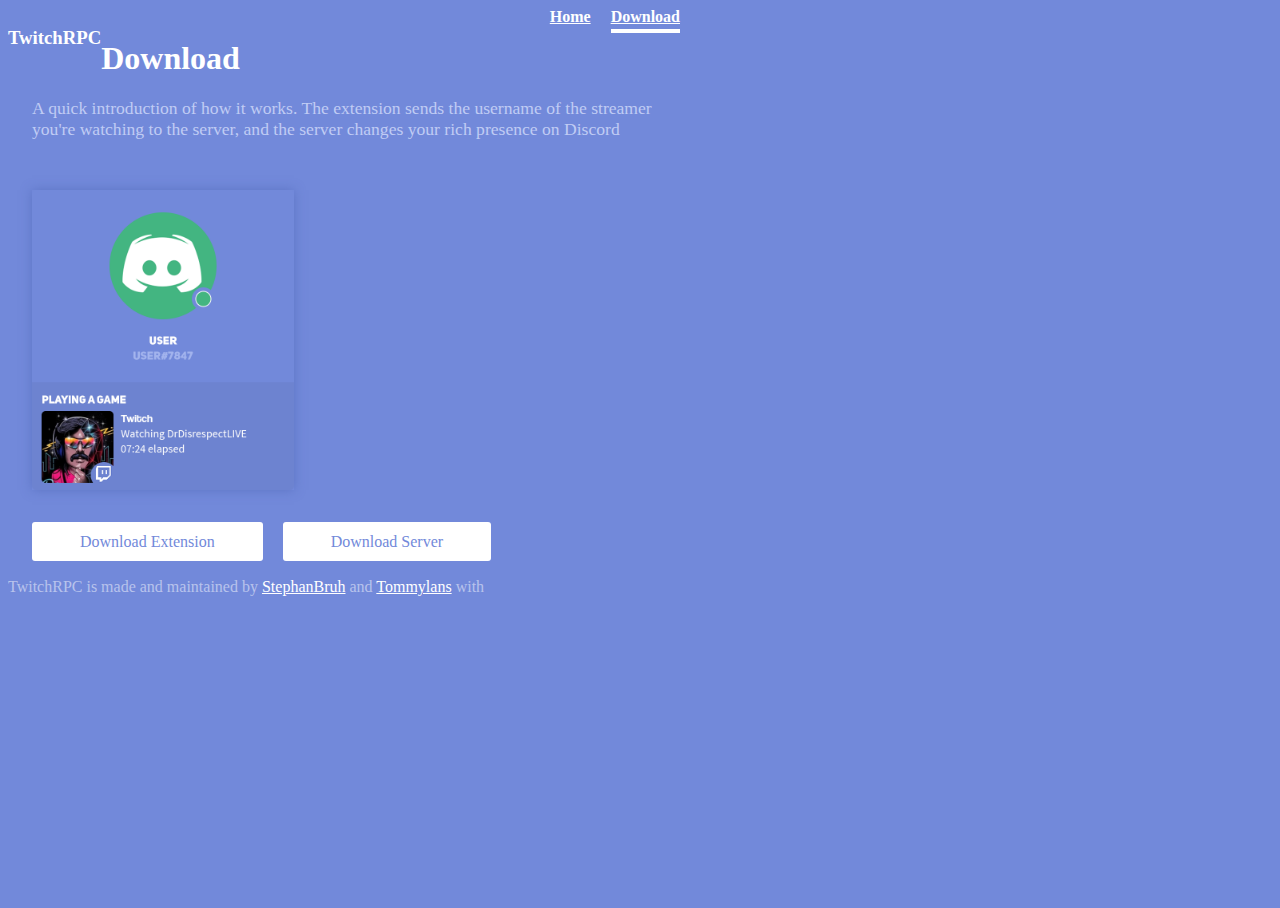
==== download.html @ cdbf019b "init" ====
<html lang="en"><head>
    <meta charset="utf-8">
    <meta name="viewport" content="width=device-width, initial-scale=1, shrink-to-fit=no">
    <title>Download | Twitch Rich Presence</title>
    <link rel="stylesheet" href="https://stackpath.bootstrapcdn.com/bootstrap/4.1.3/css/bootstrap.min.css" integrity="sha384-MCw98/SFnGE8fJT3GXwEOngsV7Zt27NXFoaoApmYm81iuXoPkFOJwJ8ERdknLPMO" crossorigin="anonymous">
    <link rel="stylesheet" href="https://use.fontawesome.com/releases/v5.3.1/css/all.css" integrity="sha384-mzrmE5qonljUremFsqc01SB46JvROS7bZs3IO2EmfFsd15uHvIt+Y8vEf7N7fWAU" crossorigin="anonymous">
    <link href="css/cover.css" rel="stylesheet">
	<link rel='shortcut icon' type='image/x-icon' href='/favicon.ico' />
  </head>

  <body class="text-center" style="" cz-shortcut-listen="true">

    <div class="cover-container d-flex w-100 h-100 p-3 mx-auto flex-column">
      <header class="masthead mb-auto">
        <div class="inner">
          <h3 class="masthead-brand"><a href="index.html" style="text-decoration: none">TwitchRPC</a></h3>
          <nav class="nav nav-masthead justify-content-center">
            <a class="nav-link" href="index.html">Home</a>
            <a class="nav-link active" href="#">Download</a>
          </nav>
        </div>
      </header>

      <main role="main" class="inner cover">
        <h1 class="cover-heading">Download</h1>
        <p class="lead download-info">A quick introduction of how it works. The extension sends the username of the streamer you're watching to the server, and the server changes your rich presence on Discord</p>
        <p class="lead">
          <img src="example2.png" alt="example2" class="example lead" height="300px"><br>
          <a alt="Download" href="https://google.nl" class="download-btn">Download Extension</a>
          <a alt="Download" href="https://google.nl" class="download-btn">Download Server</a>
        </p>
      </main>

      <footer class="mastfoot mt-auto">
        <div class="inner">
          <p>TwitchRPC is made and maintained by <a href="https://github.com/StephanBruh">StephanBruh</a> and <a href="https://github.com/tommylans">Tommylans</a> with <i class="fas fa-heart" style="color: #f13737; padding-left: 5px"></i></p>
        </div>
      </footer>
    </div>

<script src="https://code.jquery.com/jquery-3.3.1.slim.min.js" integrity="sha384-q8i/X+965DzO0rT7abK41JStQIAqVgRVzpbzo5smXKp4YfRvH+8abtTE1Pi6jizo" crossorigin="anonymous"></script>
<script src="https://cdnjs.cloudflare.com/ajax/libs/popper.js/1.14.3/umd/popper.min.js" integrity="sha384-ZMP7rVo3mIykV+2+9J3UJ46jBk0WLaUAdn689aCwoqbBJiSnjAK/l8WvCWPIPm49" crossorigin="anonymous"></script>
<script src="https://stackpath.bootstrapcdn.com/bootstrap/4.1.3/js/bootstrap.min.js" integrity="sha384-ChfqqxuZUCnJSK3+MXmPNIyE6ZbWh2IMqE241rYiqJxyMiZ6OW/JmZQ5stwEULTy" crossorigin="anonymous"></script>
  
  

</body></html>
---- css/cover.css ----
/*
 * Globals
 */

/* Links */
a,
a:focus,
a:hover {
  color: #fff;
}

/* Custom default button */
.btn-secondary,
.btn-secondary:hover,
.btn-secondary:focus {
  color: #7289DA;
  text-shadow: none; /* Prevent inheritance from `body` */
  background-color: #fff;
  border: .05rem solid #fff;
}


/*
 * Base structure
 */

html,
body {
  height: 100%;
  background-color: #7289DA;
}

body {
  display: -ms-flexbox;
  display: flex;
  color: #fff;
}

.cover-container {
  max-width: 42em;
}


/*
 * Header
 */
.masthead {
  margin-bottom: 2rem;
}

.masthead-brand {
  margin-bottom: 0;
}

.nav-masthead .nav-link {
  padding: .25rem 0;
  font-weight: 700;
  color: #FFF;
  background-color: transparent;
  border-bottom: .25rem solid transparent;
}

.nav-masthead .nav-link:hover,
.nav-masthead .nav-link:focus {
  border-bottom-color: rgba(255, 255, 255, .25);
}

.nav-masthead .nav-link + .nav-link {
  margin-left: 1rem;
}

.nav-masthead .active {
  color: #fff;
  border-bottom-color: #fff;
}

@media (min-width: 48em) {
  .masthead-brand {
    float: left;
  }
  .nav-masthead {
    float: right;
  }
}


/*
 * Cover
 */
.cover {
  padding: 0 1.5rem;
}
.cover .btn-lg {
  padding: .75rem 1.25rem;
  font-weight: 700;
}


/*
 * Footer
 */
.mastfoot {
  color: rgba(255, 255, 255, .5);
}

.download-btn {
    background: #fff;
    border: none;
    border-radius: 3px;
    color: #7289da;
    cursor: pointer;
    font-size: 16px;
    height: 40px;
    line-height: 40px;
    outline: none;
    text-align: center;
    width: 210px;
    padding: 0.7rem 3rem;
    margin-bottom: 1rem; 
    margin-right: 1rem;
    text-decoration: none !important;
    margin-top: 1rem !important; 
}
.download-btn:hover{
	-webkit-box-shadow:0 0 10px hsla(0,0%,100%,.32);
	-webkit-transform:translate3d(0,-1px,0);
	box-shadow:0 0 10px hsla(0,0%,100%,.32);
	transform:translate3d(0,-1px,0);
	color: #7289da;

} 

.example {
	margin: 2rem 0;
	box-shadow:0 0 10px rgba(72,95,176,0.5);
}

.download-info {
  font-size: 1.1rem;
  color: #c0ccf4;
}
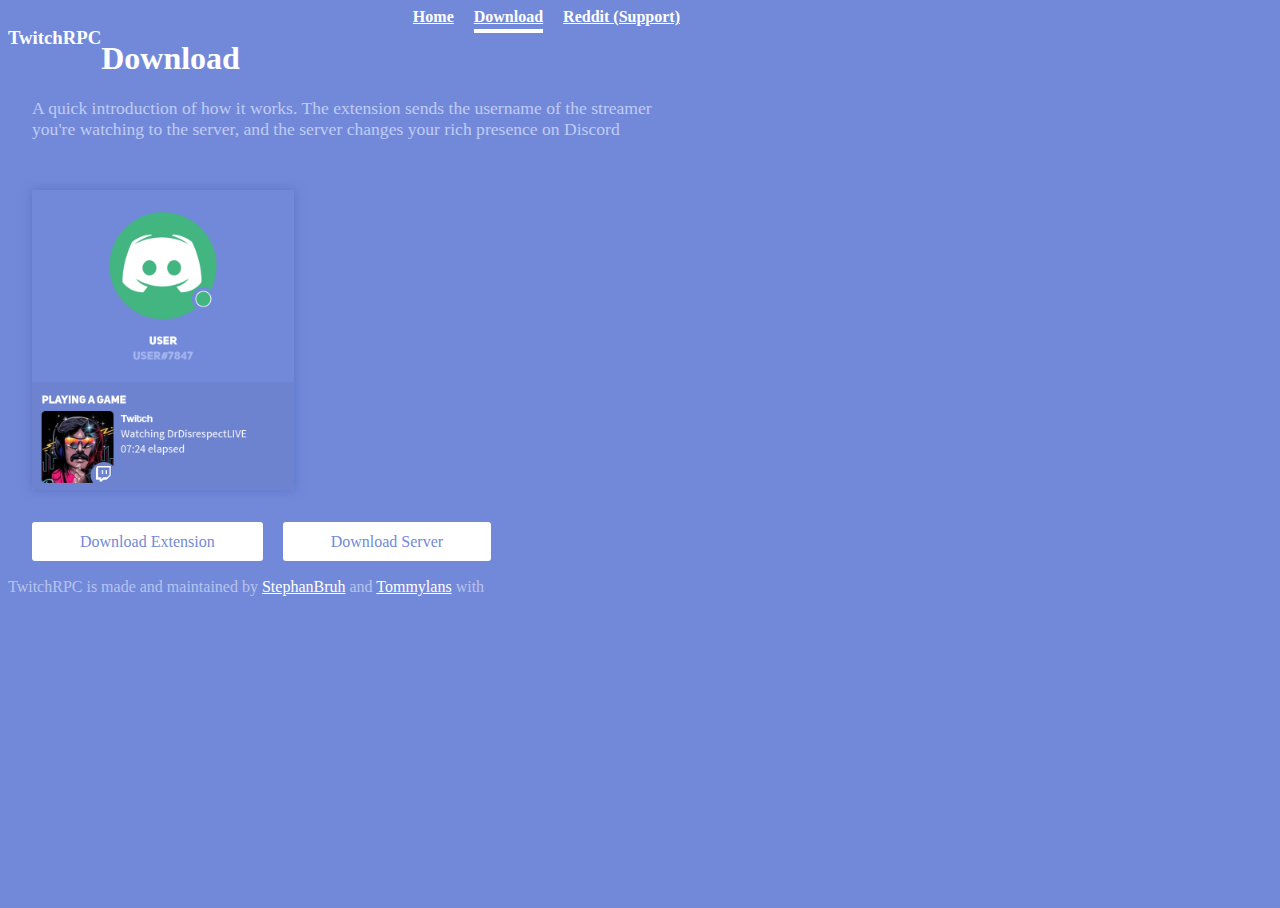
==== commit 51a99b6f: "Added reddit link to download page" ====
--- a/download.html
+++ b/download.html
@@ -17,6 +17,7 @@
           <nav class="nav nav-masthead justify-content-center">
             <a class="nav-link" href="index.html">Home</a>
             <a class="nav-link active" href="#">Download</a>
+            <a class="nav-link" href="https://reddit.com/r/twitchrpc">Reddit (Support)</a>
           </nav>
         </div>
       </header>
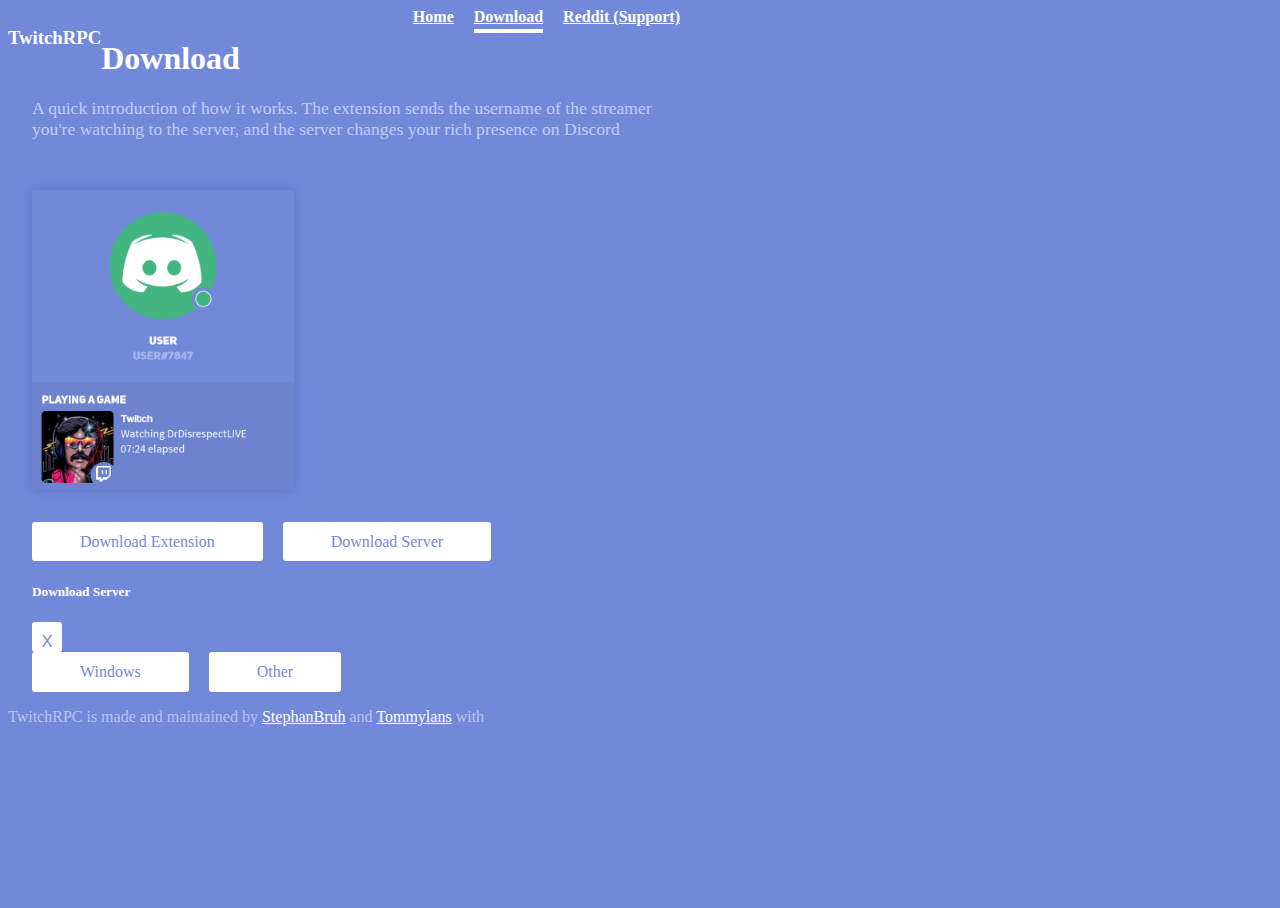
==== commit 2dc6040f: "updated download link extension" ====
--- a/download.html
+++ b/download.html
@@ -27,9 +27,27 @@
         <p class="lead download-info">A quick introduction of how it works. The extension sends the username of the streamer you're watching to the server, and the server changes your rich presence on Discord</p>
         <p class="lead">
           <img src="example2.png" alt="example2" class="example lead" height="300px"><br>
-          <a alt="Download" href="https://google.nl" class="download-btn">Download Extension</a>
-          <a alt="Download" href="https://google.nl" class="download-btn">Download Server</a>
+          <a alt="Download" href="https://chrome.google.com/webstore/detail/twitchrpc/jeplgifbdfgbkbpnmfbbicpejdggcpdj" class="download-btn">Download Extension</a>
+          <a alt="Download" class="download-btn" data-toggle="modal" data-target="#downloadModal" style="color: #7289da;">Download Server</a>
         </p>
+
+        <div class="modal fade" id="downloadModal" tabindex="-1" role="dialog" aria-labelledby="exampleModalLabel" aria-hidden="true">
+  			<div class="modal-dialog" role="document">
+  			  <div class="modal-content" style="background-color: #7289da; border-radius: 3px; border: none;">
+  			    <div class="modal-header" style="border: none;">
+  			      <h5 class="modal-title" id="exampleModalLabel">Download Server</h5>
+  			      <button type="button" class="download-btn" data-dismiss="modal" style="width: 30px !important; padding: 0; margin: 0px !important; height: 30px !important">X</button>
+  			    </div>
+  			    <div class="modal-body">
+  			      <a alt="Windows" class="download-btn" href="#">Windows</a>
+  			      <a alt="Other" class="download-btn" href="#">Other</a>
+  			    </div>
+  			    <div class="modal-footer" style="border: none;">
+
+  			    </div>
+  			  </div>
+  			</div>
+		</div>
       </main>
 
       <footer class="mastfoot mt-auto">
@@ -42,6 +60,11 @@
 <script src="https://code.jquery.com/jquery-3.3.1.slim.min.js" integrity="sha384-q8i/X+965DzO0rT7abK41JStQIAqVgRVzpbzo5smXKp4YfRvH+8abtTE1Pi6jizo" crossorigin="anonymous"></script>
 <script src="https://cdnjs.cloudflare.com/ajax/libs/popper.js/1.14.3/umd/popper.min.js" integrity="sha384-ZMP7rVo3mIykV+2+9J3UJ46jBk0WLaUAdn689aCwoqbBJiSnjAK/l8WvCWPIPm49" crossorigin="anonymous"></script>
 <script src="https://stackpath.bootstrapcdn.com/bootstrap/4.1.3/js/bootstrap.min.js" integrity="sha384-ChfqqxuZUCnJSK3+MXmPNIyE6ZbWh2IMqE241rYiqJxyMiZ6OW/JmZQ5stwEULTy" crossorigin="anonymous"></script>
+<script type="text/javascript">
+	$('#downloadModal').on('shown.bs.modal', function () {
+  $('#downloadModal').trigger('focus')
+})
+</script>
   
   
 
